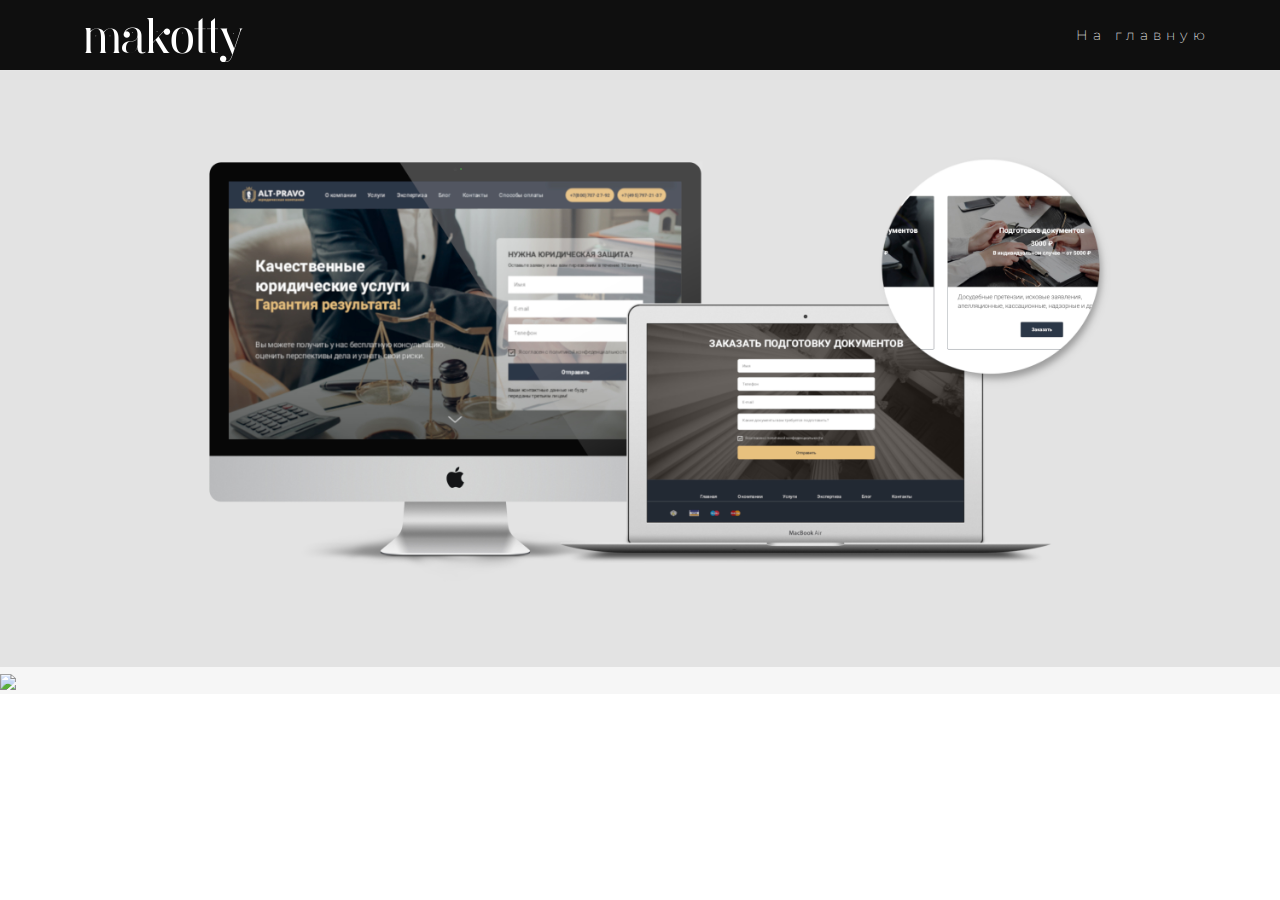
==== alt-pravo.html @ 668f6c6a "d" ====
<!DOCTYPE html>
<html lang="ru">
<head>
  <title>makotty</title>
  <meta charset="utf-8">
  <meta name="viewport" content="width=device-width, initial-scale=1">
  <link rel="stylesheet" href="https://maxcdn.bootstrapcdn.com/bootstrap/3.4.0/css/bootstrap.min.css">
  <link href="https://fonts.googleapis.com/css?family=Montserrat" rel="stylesheet" type="text/css">
  <link href="https://fonts.googleapis.com/css?family=Lato" rel="stylesheet" type="text/css">
  <script src="https://ajax.googleapis.com/ajax/libs/jquery/3.3.1/jquery.min.js"></script>
  <script src="https://maxcdn.bootstrapcdn.com/bootstrap/3.4.0/js/bootstrap.min.js"></script>
  <link rel="stylesheet" href="css/main.css">
  <link rel="stylesheet" href="css/portfolio.css">
  <link rel="shortcut icon" href="img/favicon.png" type="image/x-icon">
</head>
<body id="portfolioPage" data-spy="scroll" data-target=".navbar" data-offset="60">

	<nav class="navbar navbar-default navbar-fixed-top">
	  <div class="container">
	    <div class="navbar-header">
	      <button type="button" class="navbar-toggle" data-toggle="collapse" data-target="#myNavbar">
	        <span class="icon-bar"></span>
	        <span class="icon-bar"></span>
	        <span class="icon-bar"></span>                        
	      </button>
	      <a id="logo" class="navbar-brand" href="/"><img src="img/font.png"></a>
	    </div>
	    <div class="collapse navbar-collapse" id="myNavbar">
	      <ul class="nav navbar-nav navbar-right">
	        <li><a href="/">На главную</a></li>
	      </ul>
	    </div>
	  </div>
	</nav>

	<div class="bg-gray container-fluid" style="width: 100% !important; margin: 0; padding: 70px 0 0 0">
    	<img src="img/done/alt1.jpg" style="width: 100%; margin: 0; padding: 0">
    	<img src="img/done/alt2.jpg" style="width: 100%; margin: 0; padding: 0">
	</div>

<script src="/js/smoothscroll.js"></script>
</body>
</html>
---- css/main.css ----
body {
    font: 200 15px Montserrat, sans-serif;
    line-height: 1.8;
    color: #818181;
    margin: 0;
    padding: 0;
  }

  h2 {
    font-size: 40px;
    letter-spacing: 20px;
    color: #303030;
    font-weight: 100;
    margin-bottom: 30px;
  }

  h3 {
    font-size: 14px;
    letter-spacing: 20px;
    color: rgba(255,255,255, .6);
    font-weight: 100;
  } 

  h4 {
    font-size: 19px;
    line-height: 1.375em;
    color: #303030;
    font-weight: 400;
    margin-bottom: 30px;
  }  

  p {

  }

  .navbar {
    margin-bottom: 0;
    margin-left: 0;
    background-color: #0F0F0F;
    z-index: 9999;
    border: 0;
    font-size: 13px !important;
    height: 70px;
    letter-spacing: 5px;
    border-radius: 0;
    font-family: Montserrat, sans-serif;
  }

  .navbar li a {
    color: #fff !important;
    padding-top: 25px; 
  }

  .navbar-nav li a:hover, .navbar-nav li.active a {
    color: #FF221F !important;
    height: 70px;
  }

  .navbar-default .navbar-toggle {
    border-color: transparent;
    color: #fff !important;
  }

  #logo img{
    width: 190px;
  }

  #icon {
    width: 200px;
    padding: 25vh 0 5vh 0; 
  }

  #about {
    height: 80vh;
  }

  #about a {
    color: white;
  }

  button {
    outline: none !important;
  }

  input, textarea {
    padding: 20px !important;
    border: none !important;
  }

  #about .btn {
    margin-top: 25px;
    background-color: #666666;
    font-size: 16px;
    letter-spacing: 2px;
    font-weight: bold;
    padding: 15px 35px 15px 35px;
    border-radius: 30px;
  }

  #about .btn:hover {
    background-color: #FF221F;
    color: white;
  }

  #services {
    padding-bottom: 80px;
  }

  #portfolio .btn {
    background-color: #B0B0B0;
    color: #0F0F0F;
    font-size: 16px;
    letter-spacing: 2px;
    font-weight: bold;
    padding: 20px 35px 20px 35px;
    border-radius: 30px;
  }

  #portfolio .btn:hover {
    background-color: #E0E0E0;
    color: #FF221F;
  }

  #portfolio, #reviews {
    background-color: #0F0F0F;
  }

  .carousel-inner {
    height: 350px;
  }

  .carousel-control {
    margin-bottom: 100px;
  }

  .white-text {
    color: white;
  }

  .white-text span {
    color: rgba(255,255,255, .5)
  }

  .jumbotron {
    background-image: linear-gradient(rgba(0,0,0, 0.5), rgba(0,0,0, 0.5)), url("/img/oo.jpg");
    color: #fff;
    height: 100vh;
    background-size: 100%;
    font-family: Montserrat, sans-serif;
  }

  .container-fluid {
    padding: 60px 50px;
  }

  .bg-gray {
    background-color: #f6f6f6;
  }

  .logo-small {
    color: #FF221F;
    font-size: 60px;
    padding-bottom: 10px;
  }

  .logo {
    color: #FF221F;
    font-size: 220px;
    padding: 60px 0 0 100px;
  }

  .thumb {
    border: none;
    background-color: #0f0f0f;
    border-radius: 0;
    position: relative;
    text-align: center;
  }

  .thumb img {
    width: 90%;
    height: 400px;
    margin-bottom: 50px;
    object-fit: cover;
  }

  .thumb img:hover {
    background: rgb(0,0,0);
    opacity: .3;
    transition: .6s;
  }

  .txt {
    opacity: 0;
    position: absolute;
    font-size: 24px;
    font-weight: bold;
    letter-spacing: 2px;
    bottom: 35%;
    left: 20%;
  }

  .txt:hover{
    color: white;
    position: absolute;
    font-size: 28px;
    bottom: 45%;
    left: 20%;
    opacity: 1;
    transition: .6s;
  }

  .carousel-control.right, .carousel-control.left {
    background-image: none;
    color: #FF221F;
  }

  .carousel-indicators li {
    border-color: #FF221F;
  }

  .carousel-indicators li.active {
    background-color: #FF221F;
  }

  .item h4 {
    font-size: 19px;
    line-height: 1.375em;
    font-weight: 400;
    font-style: italic;
    margin: 70px 0;
  }

  .item span {
    font-style: normal;
  }

  .panel {
    border: 1px solid #FF221F; 
    border-radius:0 !important;
    transition: box-shadow 0.5s;
    margin-top: 40px;
    height: 450px;
  }

  .panel-body {
    height: 200px;
    display: flex;
    justify-content: center;
    align-items: center;
  }

  .panel:hover {
    box-shadow: 5px 0px 40px rgba(0,0,0, .4);
  }

  .panel-footer .btn:hover {
    border: 1px solid #FF221F;
    background-color: #fff !important;
    color: #FF221F;
  }

  .panel h1 {
    font-size: 30px;
  }

  .panel p{
    font-size: 26px;
    color: black;
  }

  .panel p strong {
    font-size: 40px;
  }

  .panel-heading {
    height: 130px;
    color: #fff !important;
    background-color: #FF221F !important;
    border-bottom: 1px solid transparent;
    border-top-left-radius: 0px;
    border-top-right-radius: 0px;
    border-bottom-left-radius: 0px;
    border-bottom-right-radius: 0px;
  }

  .panel-footer {
    background-color: white !important;
  }

  .panel-footer .btn {
    margin: 20px 0;
    background-color: #FF221F;
    color: #fff;
  }

  .panel-footer a {
    color: #fff;
    text-decoration: none;
  }

  .panel-footer a:hover {
    color: #fff;
    text-decoration: none;
  }

  #contact {
    background-color: #F0F0F0;
    height: 105vh;
  }

  #contact p, #contact a {
    font-size: 19px;
    color: #303030;
    text-decoration: none;
  }

  #contact a:hover {
    color: #FF221F;
  }

  #contact .btn {
    color: white;
    background-color: #999999;
    font-size: 14px;
    letter-spacing: 2px;
    font-weight: bold;
    padding: 10px 30px 10px 30px;
    border: none !important;
  }

  #contact .btn:hover {
    background-color: #FF221F;
    color: white;
  }

  footer .glyphicon {
    font-size: 25px;
    margin-top: 100px;
    color: #FF221F;
  }

  footer {
    background-color: #0F0F0F;
    color: white;
    height: 70vh;
  }

  .left-foo p, a{
    color: rgba(255,255,255, .3);
    font-size: 14px;
  }

  .col-foo a, li {
    font-size: 17px;
  }

  li {
    list-style-type: none;
  }

  .hov:hover {
    color: red;
    text-decoration: none;
  }

  .totoptext {
    color: red; 
    letter-spacing: 5px; 
    text-decoration: none;
    margin-left: 5px;
  }

  .totop a:hover {
    color: red; 
    text-decoration: none;

  }

  .slideanim {
    visibility: hidden;
  }

  .slide {
    animation-name: slide;
    -webkit-animation-name: slide;
    animation-duration: 1s;
    -webkit-animation-duration: 1s;
    visibility: visible;
  }

    ::-webkit-scrollbar {
    width: 10px;
  }

  ::-webkit-scrollbar-track {
    background: #f1f1f1; 
  }
   
  ::-webkit-scrollbar-thumb {
    background: #888; 
  }

  ::-webkit-scrollbar-thumb:hover {
    background: #FF221F; 
  }


  @keyframes slide {
    0% {
      opacity: 0;
      transform: translateY(70%);
    } 
    100% {
      opacity: 1;
      transform: translateY(0%);
    }
  }
  @-webkit-keyframes slide {
    0% {
      opacity: 0;
      -webkit-transform: translateY(70%);
    } 
    100% {
      opacity: 1;
      -webkit-transform: translateY(0%);
    }
  }
  @media screen and (max-width: 768px) {
    .col-sm-4 {
      text-align: center;
      margin: 25px 0;
    }
    .btn-lg {
      width: 100%;
      margin-bottom: 35px;
    }
  }
  @media screen and (max-width: 480px) {
    .logo {
      font-size: 100px;
    }
  }
---- css/portfolio.css ----
.dark {
    background-color: #0F0F0F;
	height: 90vh;
	display: flex;
}

.white {
	background-color: white;
    color: #0F0F0F;
	height: 90vh;
	display: flex;
	justify-content: center;
}

.dark a {
	color: white;
	text-decoration: none;
}

.dark a:hover {
	color: white;
	text-decoration: none;
}

.white a {
	color: #0F0F0F;
	text-decoration: none;
}

.white a:hover {
	color: #0F0F0F;
	text-decoration: none;
}
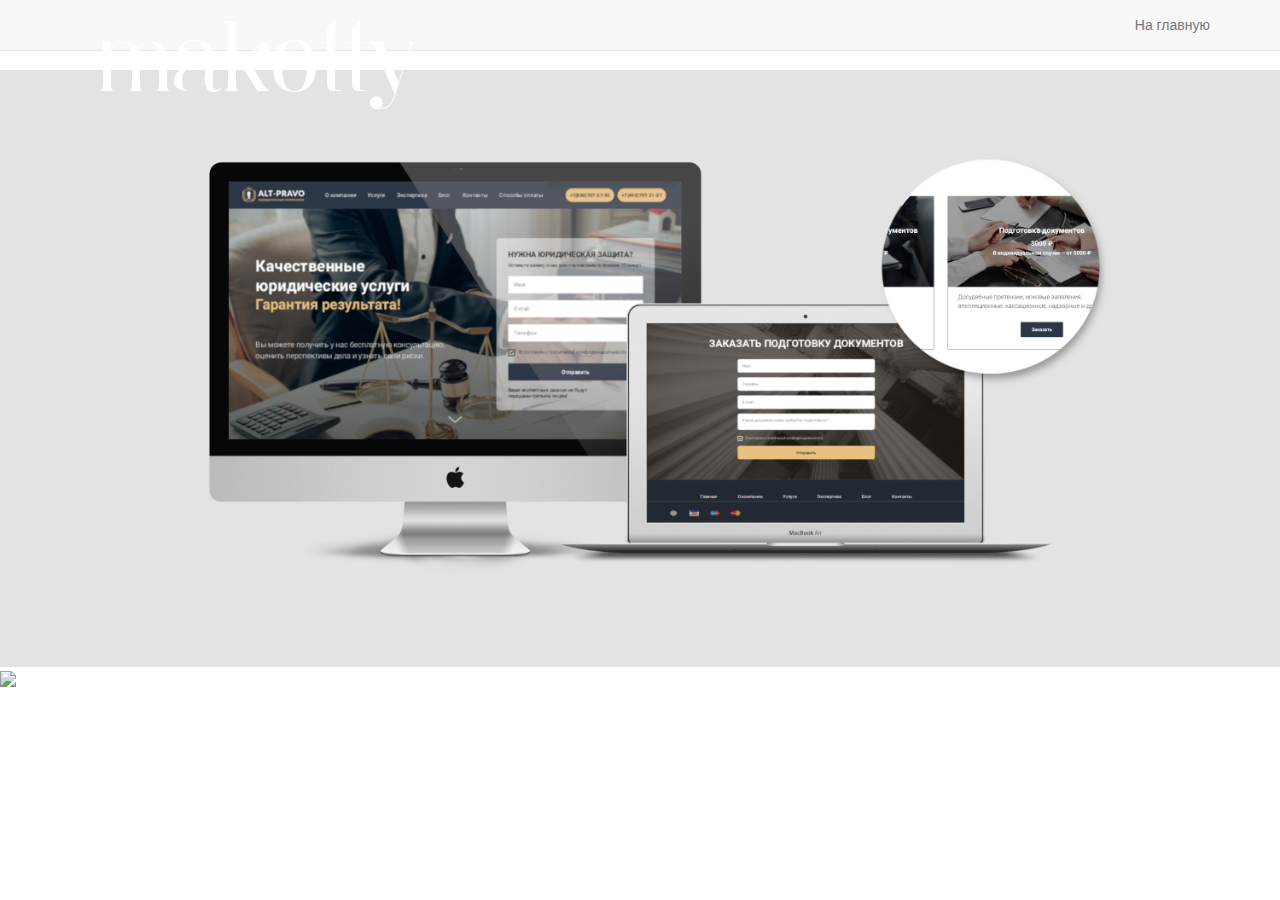
==== commit c9feb0e0: "L" ====
--- a/alt-pravo.html
+++ b/alt-pravo.html
@@ -23,11 +23,11 @@
 	        <span class="icon-bar"></span>
 	        <span class="icon-bar"></span>                        
 	      </button>
-	      <a id="logo" class="navbar-brand" href="/"><img src="img/font.png"></a>
+	      <a id="logo" class="navbar-brand" href="/makotty.info"><img src="img/font.png"></a>
 	    </div>
 	    <div class="collapse navbar-collapse" id="myNavbar">
 	      <ul class="nav navbar-nav navbar-right">
-	        <li><a href="/">На главную</a></li>
+	        <li><a href="/makotty.info">На главную</a></li>
 	      </ul>
 	    </div>
 	  </div>
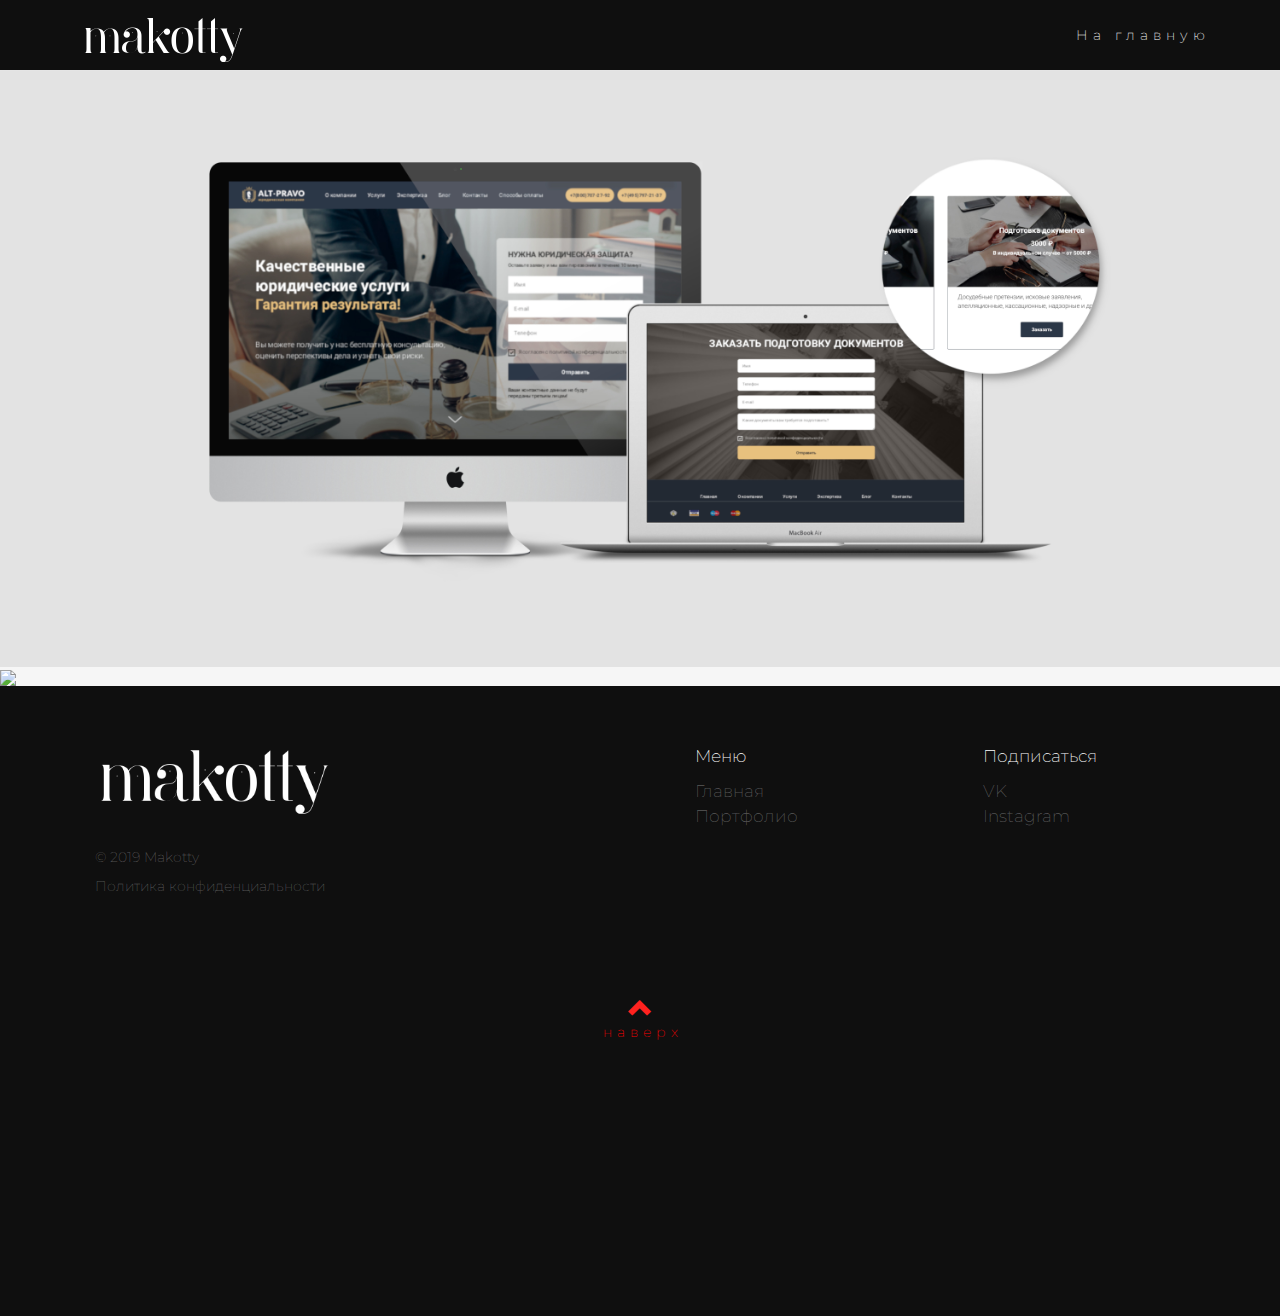
==== commit e016bee8: "d" ====
--- a/alt-pravo.html
+++ b/alt-pravo.html
@@ -38,6 +38,106 @@
     	<img src="img/done/alt2.jpg" style="width: 100%; margin: 0; padding: 0">
 	</div>
 
+	<footer class="foo container-fluid text-center">
+  <div class="col-sm-12">
+    <div class="left-foo col-sm-6 text-left">
+      <a id="logo" href="#myPage"><img src="img/font.png"></a>
+      <p style="padding: 30px 0 0 15px">© 2019 Makotty</p>
+
+        <div class="container">
+          <div data-toggle="modal" data-target="#myModal">
+            <a class="hov" href="#privacypolicy" style="padding-top: 15px">Политика конфиденциальности</a>
+          </div>
+
+          <div class="modal fade" id="myModal">
+            <div class="modal-content modal-dialog modal-dialog-centered modal-lg" style="margin-top: 100px; margin-bottom: 100px; background-color: rgba(0,0,0, .8)">
+            
+              <div class="modal-header">
+                <button type="button" class="close" style="color: white" data-dismiss="modal">&times;</button>
+                 <p class="modal-title" style="color: white"><strong>Политика в отношении обработки персональных данных</strong></p>
+              </div>
+              
+              <div class="modal-body">
+                <p style="color: white">1. Общие положения<br/>
+Настоящая политика обработки персональных данных составлена в соответствии с требованиями Федерального закона от 27.07.2006. №152-ФЗ «О персональных данных» и определяет порядок обработки персональных данных и меры по обеспечению безопасности персональных данных Makotty (далее – Оператор).<br/>
+Оператор ставит своей важнейшей целью и условием осуществления своей деятельности соблюдение прав и свобод человека и гражданина при обработке его персональных данных, в том числе защиты прав на неприкосновенность частной жизни, личную и семейную тайну.
+Настоящая политика Оператора в отношении обработки персональных данных (далее – Политика) применяется ко всей информации, которую Оператор может получить о посетителях веб-сайта http://makotty.info.<br/>
+ <br/>
+2. Основные понятия, используемые в Политике<br/>
+Автоматизированная обработка персональных данных – обработка персональных данных с помощью средств вычислительной техники;
+Блокирование персональных данных – временное прекращение обработки персональных данных (за исключением случаев, если обработка необходима для уточнения персональных данных);<br/>
+Веб-сайт – совокупность графических и информационных материалов, а также программ для ЭВМ и баз данных, обеспечивающих их доступность в сети интернет по сетевому адресу http://makotty.info;<br/>
+Информационная система персональных данных — совокупность содержащихся в базах данных персональных данных, и обеспечивающих их обработку информационных технологий и технических средств;<br/>
+Обезличивание персональных данных — действия, в результате которых невозможно определить без использования дополнительной информации принадлежность персональных данных конкретному Пользователю или иному субъекту персональных данных;<br/>
+Обработка персональных данных – любое действие (операция) или совокупность действий (операций), совершаемых с использованием средств автоматизации или без использования таких средств с персональными данными, включая сбор, запись, систематизацию, накопление, хранение, уточнение (обновление, изменение), извлечение, использование, передачу (распространение, предоставление, доступ), обезличивание, блокирование, удаление, уничтожение персональных данных;<br/>
+Оператор – государственный орган, муниципальный орган, юридическое или физическое лицо, самостоятельно или совместно с другими лицами организующие и (или) осуществляющие обработку персональных данных, а также определяющие цели обработки персональных данных, состав персональных данных, подлежащих обработке, действия (операции), совершаемые с персональными данными;<br/>
+Персональные данные – любая информация, относящаяся прямо или косвенно к определенному или определяемому Пользователю веб-сайта http://makotty.info;<br/>
+Пользователь – любой посетитель веб-сайта http://makotty.info;<br/>
+Предоставление персональных данных – действия, направленные на раскрытие персональных данных определенному лицу или определенному кругу лиц;<br/>
+Распространение персональных данных – любые действия, направленные на раскрытие персональных данных неопределенному кругу лиц (передача персональных данных) или на ознакомление с персональными данными неограниченного круга лиц, в том числе обнародование персональных данных в средствах массовой информации, размещение в информационно-телекоммуникационных сетях или предоставление доступа к персональным данным каким-либо иным способом;<br/>
+Трансграничная передача персональных данных – передача персональных данных на территорию иностранного государства органу власти иностранного государства, иностранному физическому или иностранному юридическому лицу;<br/>
+Уничтожение персональных данных – любые действия, в результате которых персональные данные уничтожаются безвозвратно с невозможностью дальнейшего восстановления содержания персональных данных в информационной системе персональных данных и (или) результате которых уничтожаются материальные носители персональных данных.<br/>
+ <br/>
+3. Оператор может обрабатывать следующие персональные данные Пользователя<br/>
+Фамилия, имя, отчество;<br/>
+Электронный адрес;<br/>
+Номера телефонов;<br/>
+Также на сайте происходит сбор и обработка обезличенных данных о посетителях (в т.ч. файлов «cookie») с помощью сервисов интернет-статистики (Яндекс Метрика и Гугл Аналитика и других).<br/>
+Вышеперечисленные данные далее по тексту Политики объединены общим понятием Персональные данные.<br/>
+ <br/>
+4. Цели обработки персональных данных<br/>
+Цель обработки персональных данных Пользователя — информирование Пользователя посредством отправки электронных писем.
+Также Оператор имеет право направлять Пользователю уведомления о новых продуктах и услугах, специальных предложениях и различных событиях. Пользователь всегда может отказаться от получения информационных сообщений, направив Оператору письмо на адрес электронной почты yarova0marina@gmail.com с пометкой «Отказ от уведомлениях о новых продуктах и услугах и специальных предложениях».
+Обезличенные данные Пользователей, собираемые с помощью сервисов интернет-статистики, служат для сбора информации о действиях Пользователей на сайте, улучшения качества сайта и его содержания.<br/>
+ <br/>
+5. Правовые основания обработки персональных данных<br/>
+Оператор обрабатывает персональные данные Пользователя только в случае их заполнения и/или отправки Пользователем самостоятельно через специальные формы, расположенные на сайте http://makotty.info. Заполняя соответствующие формы и/или отправляя свои персональные данные Оператору, Пользователь выражает свое согласие с данной Политикой.
+Оператор обрабатывает обезличенные данные о Пользователе в случае, если это разрешено в настройках браузера Пользователя (включено сохранение файлов «cookie» и использование технологии JavaScript).<br/>
+ <br/>
+6. Порядок сбора, хранения, передачи и других видов обработки персональных данных<br/>
+Безопасность персональных данных, которые обрабатываются Оператором, обеспечивается путем реализации правовых, организационных и технических мер, необходимых для выполнения в полном объеме требований действующего законодательства в области защиты персональных данных.
+Оператор обеспечивает сохранность персональных данных и принимает все возможные меры, исключающие доступ к персональным данным неуполномоченных лиц.<br/>
+Персональные данные Пользователя никогда, ни при каких условиях не будут переданы третьим лицам, за исключением случаев, связанных с исполнением действующего законодательства.<br/>
+В случае выявления неточностей в персональных данных, Пользователь может актуализировать их самостоятельно, путем направления Оператору уведомление на адрес электронной почты Оператора yarova0marina@gmail.com с пометкой «Актуализация персональных данных».
+Срок обработки персональных данных является неограниченным. Пользователь может в любой момент отозвать свое согласие на обработку персональных данных, направив Оператору уведомление посредством электронной почты на электронный адрес Оператора yarova0marina@gmail.com с пометкой «Отзыв согласия на обработку персональных данных».<br/>
+ <br/>
+7. Трансграничная передача персональных данных<br/>
+Оператор до начала осуществления трансграничной передачи персональных данных обязан убедиться в том, что иностранным государством, на территорию которого предполагается осуществлять передачу персональных данных, обеспечивается надежная защита прав субъектов персональных данных.<br/>
+Трансграничная передача персональных данных на территории иностранных государств, не отвечающих вышеуказанным требованиям, может осуществляться только в случае наличия согласия в письменной форме субъекта персональных данных на трансграничную передачу его персональных данных и/или исполнения договора, стороной которого является субъект персональных данных.<br/>
+ <br/>
+8. Заключительные положения<br/>
+Пользователь может получить любые разъяснения по интересующим вопросам, касающимся обработки его персональных данных, обратившись к Оператору с помощью электронной почты yarova0marina@gmail.com.<br/>
+В данном документе будут отражены любые изменения политики обработки персональных данных Оператором. Политика действует бессрочно до замены ее новой версией.<br/>
+Актуальная версия Политики в свободном доступе расположена в сети Интернет по адресу http://makotty.info.</p>
+              </div>
+                
+            </div>
+          </div>
+        </div>
+
+    </div>
+    <div class="col-sm-3">
+      <ul class="col-foo text-left">
+        <li style="padding-bottom: 15px;">Меню</li>
+        <li><a class="hov" href="/makotty.info">Главная</a></li>
+        <li><a class="hov" href="/makotty.info/portfolio">Портфолио</a></li>
+      </ul>
+    </div>
+    <div class="col-foo col-sm-3">
+      <ul class="text-left">
+        <li style="padding-bottom: 15px;">Подписаться</li>
+        <li><a class="hov" href="https://vk.com/mari__rina">VK</a></li>
+        <li><a class="hov" href="https://instagram.com/_mari_rina_/">Instagram</a></li>
+      </ul>
+    </div>
+  </div>
+  <div class="totop col-sm-12 text-center">
+    <a href="#myPage" title="To Top">
+    <span class="glyphicon glyphicon-chevron-up"></span>
+    <p class="totoptext">наверх</p></a>
+  </div>
+</footer>
+
 <script src="/js/smoothscroll.js"></script>
 </body>
 </html>--- a/css/main.css
+++ b/css/main.css
@@ -0,0 +1,473 @@
+  body {
+    font: 200 15px Montserrat, sans-serif; 
+    color: #818181;
+    overflow-x: hidden;
+  }
+
+  h2 {
+    font-size: 40px;
+    letter-spacing: 20px;
+    color: #303030;
+    font-weight: 100;
+    margin-bottom: 30px;
+  }
+
+  h3 {
+    font-size: 14px;
+    letter-spacing: 20px;
+    color: rgba(255,255,255, .6);
+    font-weight: 100;
+  } 
+
+  h4 {
+    font-size: 19px;
+    line-height: 1.375em;
+    color: #303030;
+    font-weight: 400;
+    margin-bottom: 30px;
+  }  
+
+  .navbar {
+    margin: 0 !important;
+    background-color: #0F0F0F;
+    z-index: 9999;
+    border: 0;
+    font-size: 13px !important;
+    height: 70px;
+    letter-spacing: 5px;
+    border-radius: 0;
+    font-family: Montserrat, sans-serif;
+  }
+
+  .navbar li a {
+    color: #fff !important;
+    padding-top: 25px; 
+  }
+
+  .navbar-nav li a:hover, .navbar-nav li.active a {
+    color: #FF221F !important;
+    height: 70px;
+  }
+
+  .navbar-default .navbar-toggle {
+    border-color: transparent;
+    color: #fff !important;
+  }
+
+  #logo img{
+    width: 50%;
+  }
+
+  #icon {
+    width: 200px;
+    padding: 25vh 0 5vh 0; 
+  }
+
+  #about {
+    height: 80vh;
+  }
+
+  #about a {
+    color: white;
+  }
+
+  .aboutButtons {
+    display: flex;
+    flex-direction: row;
+  }
+
+  button {
+    outline: none !important;
+  }
+
+  input, textarea {
+    padding: 20px !important;
+    border: none !important;
+  }
+
+  #about .btn {
+    margin-top: 25px;
+    background-color: #666666;
+    font-size: 16px;
+    letter-spacing: 2px;
+    font-weight: bold;
+    padding: 15px 35px 15px 35px;
+    border-radius: 30px;
+  }
+
+  #about .btn:hover {
+    background-color: #FF221F;
+    color: white;
+  }
+
+  #services {
+    padding-bottom: 80px;
+  }
+
+  #portfolio .btn {
+    background-color: #B0B0B0;
+    color: #0F0F0F;
+    font-size: 16px;
+    letter-spacing: 2px;
+    font-weight: bold;
+    padding: 20px 35px 20px 35px;
+    border-radius: 30px;
+  }
+
+  #portfolio .btn:hover {
+    background-color: #E0E0E0;
+    color: #FF221F;
+  }
+
+  #portfolio, #reviews {
+    background-color: #0F0F0F;
+  }
+
+  .carousel-inner {
+    height: 350px;
+  }
+
+  .carousel-control {
+    margin-bottom: 100px;
+  }
+
+  .white-text {
+    color: white;
+  }
+
+  .white-text span {
+    color: rgba(255,255,255, .5)
+  }
+
+  .jumbotron {
+    background-image: linear-gradient(rgba(0,0,0, 0.5), rgba(0,0,0, 0.5)), url("https://firebasestorage.googleapis.com/v0/b/makotty-web.appspot.com/o/oo.jpg?alt=media&token=d08d33d0-11e3-4e64-a1b0-b25627ba1019");
+    color: #fff;
+    height: 100vh;
+    background-size: 100%;
+    font-family: Montserrat, sans-serif;
+  }
+
+  .container-fluid {
+    padding: 60px 50px;
+  }
+
+  .bg-gray {
+    background-color: #f6f6f6;
+  }
+
+  .logo-small {
+    color: #FF221F;
+    font-size: 60px;
+    padding-bottom: 10px;
+  }
+
+  .logo {
+    color: #FF221F;
+    font-size: 220px;
+    padding: 60px 0 0 100px;
+  }
+
+  .thumb {
+    display: flex;
+    align-items: center;
+    justify-content: center;
+    border: none;
+    background-color: #0f0f0f;
+    border-radius: 0;
+    position: relative;
+    text-align: center;
+    height: 400px;
+    object-fit: cover;
+  }
+
+  .thumb a {
+    display: flex;
+    align-items: center;
+    justify-content: center;
+  }
+
+  .thumb:hover .txt1{
+    opacity: 1;
+  }
+
+  .thumb img {
+    width: 90%;
+    object-fit: cover;
+  }
+
+  .thumb:hover img{
+    transition: .5s;
+    opacity: .2;
+  }
+
+  .txt {
+    opacity: 0;
+    position: absolute;
+    font-size: 24px;
+    font-weight: bold;
+    letter-spacing: 2px;
+    object-fit: cover;
+  }
+
+  .thumb:hover .txt{
+    color: white;
+    position: absolute;
+    font-size: 28px;
+    opacity: 1;
+    transition: .5s;
+  }
+
+  .carousel-control.right, .carousel-control.left {
+    background-image: none;
+    color: #FF221F;
+  }
+
+  .carousel-indicators li {
+    border-color: #FF221F;
+  }
+
+  .carousel-indicators li.active {
+    background-color: #FF221F;
+  }
+
+  .item h4 {
+    font-size: 19px;
+    line-height: 1.375em;
+    font-weight: 400;
+    font-style: italic;
+    margin: 70px 0;
+  }
+
+  .item span {
+    font-style: normal;
+  }
+
+  .panel {
+    border: 1px solid #FF221F; 
+    border-radius:0 !important;
+    transition: box-shadow 0.5s;
+    margin-top: 40px;
+    height: 450px;
+  }
+
+  .panel-body {
+    height: 200px;
+    display: flex;
+    justify-content: center;
+    align-items: center;
+  }
+
+  .panel:hover {
+    box-shadow: 5px 0px 40px rgba(0,0,0, .4);
+  }
+
+  .panel-footer .btn:hover {
+    border: 1px solid #FF221F;
+    background-color: #fff !important;
+    color: #FF221F;
+  }
+
+  .panel h1 {
+    font-size: 30px;
+  }
+
+  .panel p{
+    font-size: 26px;
+    color: black;
+  }
+
+  .panel p strong {
+    font-size: 40px;
+  }
+
+  .panel-heading {
+    height: 130px;
+    color: #fff !important;
+    background-color: #FF221F !important;
+    border-bottom: 1px solid transparent;
+    border-top-left-radius: 0px;
+    border-top-right-radius: 0px;
+    border-bottom-left-radius: 0px;
+    border-bottom-right-radius: 0px;
+  }
+
+  .panel-footer {
+    background-color: white !important;
+  }
+
+  .panel-footer .btn {
+    margin: 20px 0;
+    background-color: #FF221F;
+    color: #fff;
+  }
+
+  .panel-footer a {
+    color: #fff;
+    text-decoration: none;
+  }
+
+  .panel-footer a:hover {
+    color: #fff;
+    text-decoration: none;
+  }
+
+  #contact {
+    background-color: #F0F0F0;
+    height: 105vh;
+  }
+
+  #contact p, #contact a {
+    font-size: 19px;
+    color: #303030;
+    text-decoration: none;
+  }
+
+  #contact a:hover {
+    color: #FF221F;
+  }
+
+  #contact .btn {
+    color: white;
+    background-color: #999999;
+    font-size: 14px;
+    letter-spacing: 2px;
+    font-weight: bold;
+    padding: 10px 30px 10px 30px;
+    border: none !important;
+  }
+
+  #contact .btn:hover {
+    background-color: #FF221F;
+    color: white;
+  }
+
+  footer .glyphicon {
+    font-size: 25px;
+    margin-top: 100px;
+    color: #FF221F;
+  }
+
+  footer {
+    background-color: #0F0F0F;
+    color: white;
+    height: 70vh;
+  }
+
+  .left-foo p, a{
+    color: rgba(255,255,255, .3);
+    font-size: 14px;
+  }
+
+  .col-foo a, li {
+    font-size: 17px;
+  }
+
+  li {
+    list-style-type: none;
+  }
+
+  .col-foo li{
+    padding-bottom: 5px;
+  }
+
+  .hov:hover {
+    color: red;
+    text-decoration: none;
+  }
+
+  .desc{
+    text-align: right;
+    padding: 10px;
+  }
+
+  .totoptext {
+    color: red; 
+    letter-spacing: 5px; 
+    text-decoration: none;
+    margin-left: 5px;
+  }
+
+  .totop a:hover {
+    color: red; 
+    text-decoration: none;
+  }
+
+  .slideanim {
+    visibility: hidden;
+  }
+
+  .slide {
+    animation-name: slide;
+    -webkit-animation-name: slide;
+    animation-duration: 1s;
+    -webkit-animation-duration: 1s;
+    visibility: visible;
+  }
+
+    ::-webkit-scrollbar {
+    width: 10px;
+  }
+
+  ::-webkit-scrollbar-track {
+    background: #f1f1f1; 
+  }
+   
+  ::-webkit-scrollbar-thumb {
+    background: #888; 
+  }
+
+  ::-webkit-scrollbar-thumb:hover {
+    background: #FF221F; 
+  }
+
+
+  @keyframes slide {
+    0% {
+      opacity: 0;
+      transform: translateY(70%);
+    } 
+    100% {
+      opacity: 1;
+      transform: translateY(0%);
+    }
+  }
+  @-webkit-keyframes slide {
+    0% {
+      opacity: 0;
+      -webkit-transform: translateY(70%);
+    } 
+    100% {
+      opacity: 1;
+      -webkit-transform: translateY(0%);
+    }
+  }
+  @media screen and (max-width: 768px) {
+    .col-sm-4 {
+      text-align: center;
+      margin: 25px 0;
+    }
+    .btn-lg {
+      width: 100%;
+      margin-bottom: 35px;
+    }
+  }
+  @media screen and (max-width: 480px) {
+    .logo {
+      font-size: 100px;
+    }
+  }
+
+
+@media screen and (min-width: 612px) {
+  .contacticons img {
+    width: 12%;
+    margin: 20px 10px 0 0;
+  }
+}
+
+@media screen and (max-width: 612px) {
+  .contacticons img {
+    width: 30%;
+    margin: 10px 0px 0 0;
+  }
+}